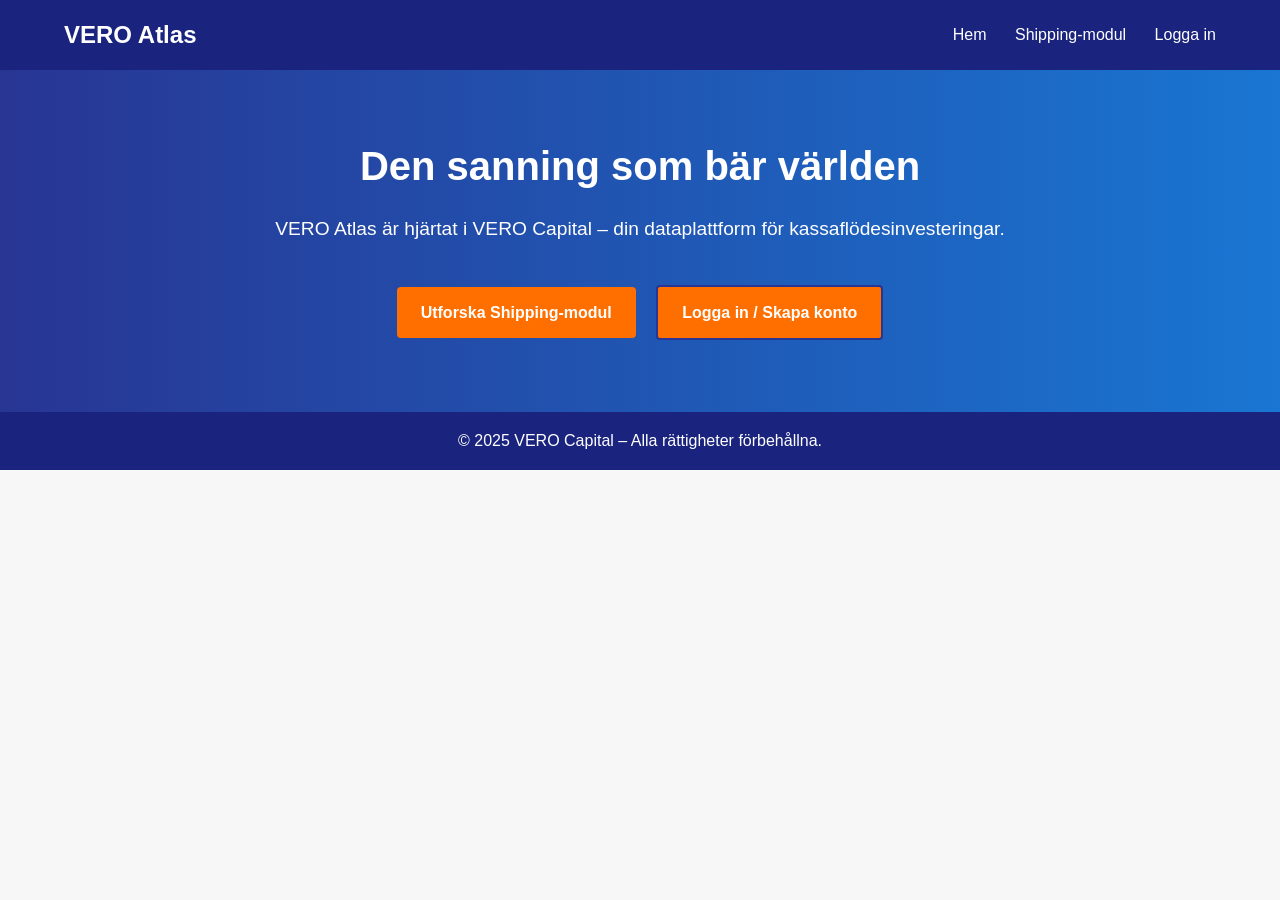
==== index.html @ 8de1c1ee "Add files via upload" ====
<!DOCTYPE html>
<html lang="en">
<head>
    <meta charset="UTF-8">
    <meta http-equiv="X-UA-Compatible" content="IE=edge">
    <meta name="viewport" content="width=device-width, initial-scale=1.0">
    <title>VERO Atlas</title>
    <link rel="stylesheet" href="styles.css">
</head>
<body>
    <header>
        <div class="container nav-bar">
            <div class="logo">VERO Atlas</div>
            <nav>
                <a href="index.html">Hem</a>
                <a href="shipping.html">Shipping-modul</a>
                <a href="login.html">Logga in</a>
            </nav>
        </div>
    </header>

    <main class="hero">
        <div class="container">
            <h1>Den sanning som bär världen</h1>
            <p>VERO Atlas är hjärtat i VERO Capital – din dataplattform för kassaflödesinvesteringar.</p>
            <div class="buttons">
                <a href="shipping.html" class="btn">Utforska Shipping-modul</a>
                <a href="login.html" class="btn btn-secondary">Logga in / Skapa konto</a>
            </div>
        </div>
    </main>

    <footer>
        <div class="container">
            <p>&copy; 2025 VERO Capital – Alla rättigheter förbehållna.</p>
        </div>
    </footer>
</body>
</html>
---- styles.css ----
/* Global styles */
* {
    margin: 0;
    padding: 0;
    box-sizing: border-box;
}

body {
    font-family: Arial, sans-serif;
    line-height: 1.6;
    background-color: #f7f7f7;
    color: #333;
}

.container {
    width: 90%;
    max-width: 1200px;
    margin: 0 auto;
}

/* Navigation */
header {
    background-color: #1a237e;
    color: #fff;
}

.nav-bar {
    display: flex;
    justify-content: space-between;
    align-items: center;
    padding: 1rem 0;
}

.logo {
    font-size: 1.5rem;
    font-weight: bold;
}

nav a {
    color: #fff;
    margin-left: 1.5rem;
    text-decoration: none;
    font-weight: 500;
}

nav a.active,
nav a:hover {
    text-decoration: underline;
}

/* Hero section */
.hero {
    background-image: linear-gradient(to right, #283593, #1976d2);
    color: #fff;
    padding: 4rem 0;
    text-align: center;
}

.hero h1 {
    font-size: 2.5rem;
    margin-bottom: 1rem;
}

.hero p {
    font-size: 1.2rem;
    margin-bottom: 2rem;
}

.buttons .btn {
    display: inline-block;
    padding: 0.8rem 1.5rem;
    margin: 0.5rem;
    border-radius: 4px;
    background-color: #ff6f00;
    color: #fff;
    text-decoration: none;
    font-weight: bold;
    transition: background-color 0.3s ease;
}

.buttons .btn:hover {
    background-color: #e65100;
}

.btn-secondary {
    background-color: #ffffff;
    color: #283593;
    border: 2px solid #283593;
}

.btn-secondary:hover {
    background-color: #f3f3f3;
}

/* Auth forms */
.auth {
    padding: 3rem 0;
    text-align: center;
}

.auth h2 {
    margin-bottom: 1rem;
}

.auth-form {
    width: 100%;
    max-width: 400px;
    margin: 0 auto;
    background-color: #fff;
    padding: 2rem;
    border-radius: 8px;
    box-shadow: 0 2px 4px rgba(0,0,0,0.1);
}

.auth-form label {
    display: block;
    margin-bottom: 0.5rem;
    font-weight: bold;
    text-align: left;
}

.auth-form input {
    width: 100%;
    padding: 0.5rem;
    margin-bottom: 1rem;
    border: 1px solid #ccc;
    border-radius: 4px;
}

.auth-form .btn {
    width: 100%;
    padding: 0.7rem;
    background-color: #283593;
    color: #fff;
    border: none;
    border-radius: 4px;
    cursor: pointer;
    font-weight: bold;
}

.auth-form .btn:hover {
    background-color: #1a237e;
}

.auth-form .small {
    margin-top: 1rem;
    font-size: 0.85rem;
}

/* Dashboard */
.dashboard {
    padding: 2rem 0;
}

.dashboard h2 {
    margin-bottom: 1rem;
    color: #1a237e;
}

.table-section, .charts-section {
    margin-bottom: 2rem;
}

.data-table {
    width: 100%;
    border-collapse: collapse;
    margin-top: 1rem;
}

.data-table th, .data-table td {
    border: 1px solid #ddd;
    padding: 0.6rem;
    text-align: center;
}

.data-table th {
    background-color: #e8eaf6;
    color: #1a237e;
    font-weight: bold;
}

.data-table tr:nth-child(even) {
    background-color: #f5f5f5;
}

.chart {
    margin-top: 1rem;
    background-color: #fff;
    padding: 1rem;
    border-radius: 8px;
    box-shadow: 0 2px 4px rgba(0,0,0,0.1);
}

.chart img {
    width: 100%;
    height: auto;
    border-radius: 4px;
}

.chart h4 {
    margin-bottom: 0.5rem;
    color: #283593;
}

/* Footer */
footer {
    background-color: #1a237e;
    color: #fff;
    padding: 1rem 0;
    text-align: center;
}
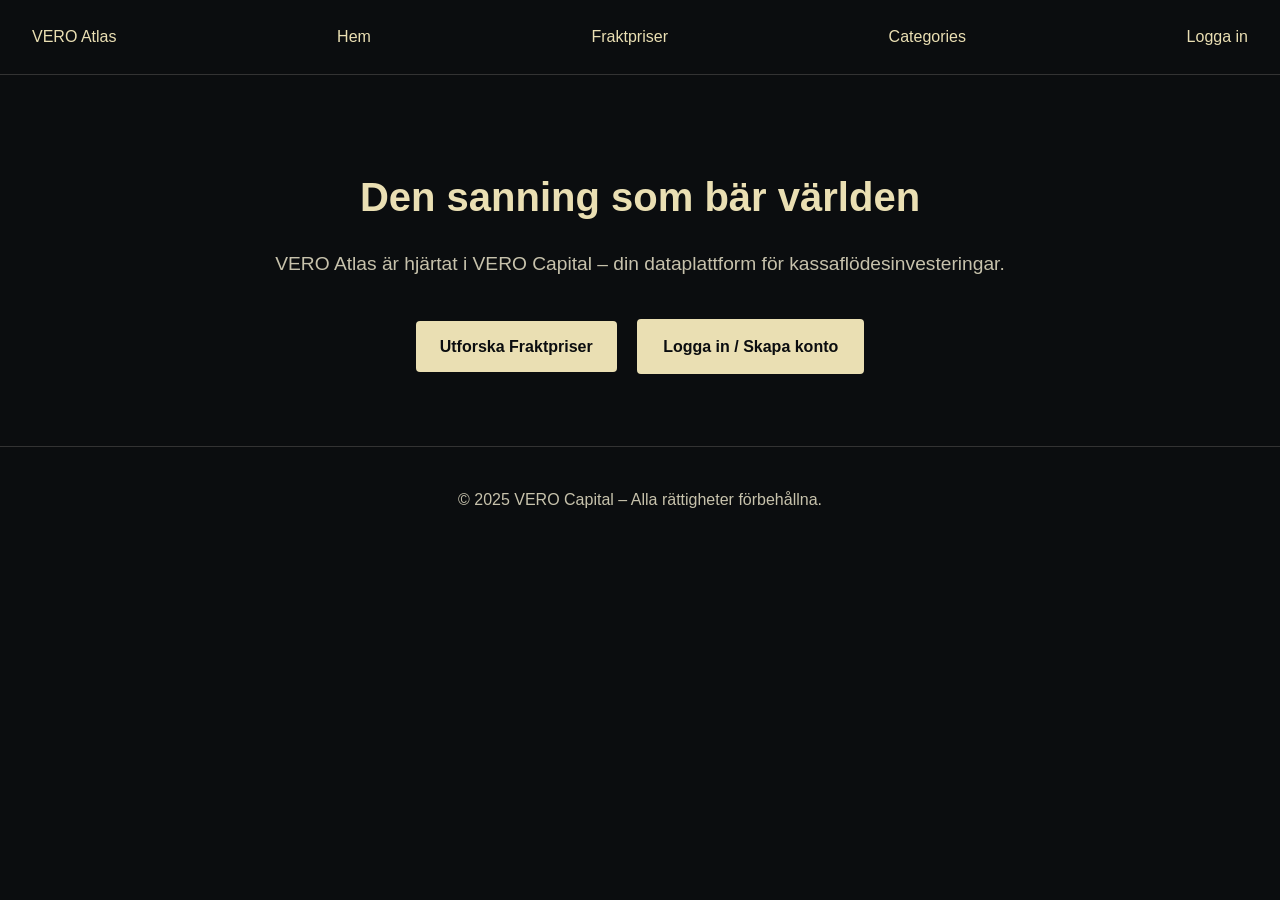
==== commit 24fe7898: "Update index nav and hero to use Fraktpriser" ====
--- a/index.html
+++ b/index.html
@@ -11,9 +11,9 @@
     <header>
         <div class="container nav-bar">
             <div class="logo">VERO Atlas</div>
-            <nav>
-                <a href="index.html">Hem</a>
-                <a href="shipping.html">Shipping-modul</a>
+                  <a href="index.html" class="active">Hem</a>
+                      <a href="fraktpriser.html">Fraktpriser</a>
+                            <a href="categories.html">Categories</a>
                 <a href="login.html">Logga in</a>
             </nav>
         </div>
@@ -24,7 +24,7 @@
             <h1>Den sanning som bär världen</h1>
             <p>VERO Atlas är hjärtat i VERO Capital – din dataplattform för kassaflödesinvesteringar.</p>
             <div class="buttons">
-                <a href="shipping.html" class="btn">Utforska Shipping-modul</a>
+                        <a href="fraktpriser.html" class="btn">Utforska Fraktpriser</a>
                 <a href="login.html" class="btn btn-secondary">Logga in / Skapa konto</a>
             </div>
         </div>
--- a/styles.css
+++ b/styles.css
@@ -1,212 +1,248 @@
-/* Global styles */
-* {
-    margin: 0;
-    padding: 0;
-    box-sizing: border-box;
+/*
+ * VERO Atlas dark theme
+ *
+ * This stylesheet uses the black and beige colour palette derived from the
+ * VERO logo. It applies minimalistic design principles: dark backgrounds,
+ * subtle borders and neutral fonts. Accent colours are used sparingly for
+ * interactive elements like buttons and section headings.
+ */
+
+:root {
+  --brand-bg: #0b0d0f;
+  --brand-fg: #eadfb3;
+  --brand-muted: #c7c2ac;
+  --brand-primary: #eadfb3;
+  --brand-border: #333333;
 }
 
 body {
-    font-family: Arial, sans-serif;
-    line-height: 1.6;
-    background-color: #f7f7f7;
-    color: #333;
-}
-
-.container {
-    width: 90%;
-    max-width: 1200px;
-    margin: 0 auto;
-}
-
-/* Navigation */
+  margin: 0;
+  font-family: 'Segoe UI', Tahoma, sans-serif;
+  background-color: var(--brand-bg);
+  color: var(--brand-fg);
+  line-height: 1.6;
+}
+
 header {
-    background-color: #1a237e;
-    color: #fff;
+  background-color: var(--brand-bg);
+  padding: 1.5rem 2rem;
+  display: flex;
+  justify-content: space-between;
+  align-items: center;
+  border-bottom: 1px solid var(--brand-border);
+}
+
+header a {
+  color: var(--brand-fg);
+  text-decoration: none;
+  font-weight: 500;
 }
 
 .nav-bar {
-    display: flex;
-    justify-content: space-between;
-    align-items: center;
-    padding: 1rem 0;
-}
-
-.logo {
-    font-size: 1.5rem;
-    font-weight: bold;
+  width: 100%;
+  display: flex;
+  justify-content: space-between;
+  align-items: center;
 }
 
 nav a {
-    color: #fff;
-    margin-left: 1.5rem;
-    text-decoration: none;
-    font-weight: 500;
-}
-
-nav a.active,
-nav a:hover {
-    text-decoration: underline;
-}
-
-/* Hero section */
+  color: var(--brand-fg);
+  margin-left: 1.5rem;
+  text-decoration: none;
+  font-weight: 500;
+  transition: color 0.3s ease;
+}
+
+nav a:hover,
+nav a.active {
+  color: var(--brand-primary);
+  text-decoration: underline;
+}
+
 .hero {
-    background-image: linear-gradient(to right, #283593, #1976d2);
-    color: #fff;
-    padding: 4rem 0;
-    text-align: center;
+  text-align: center;
+  padding: 4rem 2rem;
+  background-color: var(--brand-bg);
 }
 
 .hero h1 {
-    font-size: 2.5rem;
-    margin-bottom: 1rem;
+  font-size: 2.5rem;
+  margin-bottom: 1rem;
+  color: var(--brand-primary);
 }
 
 .hero p {
-    font-size: 1.2rem;
-    margin-bottom: 2rem;
+  font-size: 1.2rem;
+  margin-bottom: 2rem;
+  color: var(--brand-muted);
 }
 
 .buttons .btn {
-    display: inline-block;
-    padding: 0.8rem 1.5rem;
-    margin: 0.5rem;
-    border-radius: 4px;
-    background-color: #ff6f00;
-    color: #fff;
-    text-decoration: none;
-    font-weight: bold;
-    transition: background-color 0.3s ease;
+  display: inline-block;
+  padding: 0.8rem 1.5rem;
+  margin: 0.5rem;
+  border-radius: 4px;
+  background-color: var(--brand-primary);
+  color: #0b0d0f;
+  text-decoration: none;
+  font-weight: bold;
+  transition: background-color 0.3s ease;
 }
 
 .buttons .btn:hover {
-    background-color: #e65100;
-}
-
+  background-color: #d5c89a;
+}
+
+/* Secondary buttons use an outlined style */
 .btn-secondary {
-    background-color: #ffffff;
-    color: #283593;
-    border: 2px solid #283593;
+  background-color: transparent;
+  color: var(--brand-primary);
+  border: 2px solid var(--brand-primary);
+  padding: 0.8rem 1.5rem;
+  margin: 0.5rem;
+  border-radius: 4px;
+  text-decoration: none;
+  font-weight: bold;
+  transition: background-color 0.3s ease, color 0.3s ease;
 }
 
 .btn-secondary:hover {
-    background-color: #f3f3f3;
-}
-
-/* Auth forms */
+  background-color: #d5c89a;
+  color: #0b0d0f;
+  border-color: #d5c89a;
+}
+
+/* Authentication forms */
 .auth {
-    padding: 3rem 0;
-    text-align: center;
-}
-
-.auth h2 {
-    margin-bottom: 1rem;
+  padding: 3rem 0;
+  text-align: center;
 }
 
 .auth-form {
-    width: 100%;
-    max-width: 400px;
-    margin: 0 auto;
-    background-color: #fff;
-    padding: 2rem;
-    border-radius: 8px;
-    box-shadow: 0 2px 4px rgba(0,0,0,0.1);
+  width: 100%;
+  max-width: 400px;
+  margin: 0 auto;
+  background-color: #121212;
+  padding: 2rem;
+  border-radius: 8px;
+  box-shadow: 0 2px 4px rgba(0, 0, 0, 0.3);
 }
 
 .auth-form label {
-    display: block;
-    margin-bottom: 0.5rem;
-    font-weight: bold;
-    text-align: left;
+  display: block;
+  margin-bottom: 0.5rem;
+  font-weight: bold;
+  text-align: left;
+  color: var(--brand-muted);
 }
 
 .auth-form input {
-    width: 100%;
-    padding: 0.5rem;
-    margin-bottom: 1rem;
-    border: 1px solid #ccc;
-    border-radius: 4px;
+  width: 100%;
+  padding: 0.5rem;
+  margin-bottom: 1rem;
+  border: 1px solid var(--brand-border);
+  border-radius: 4px;
+  background-color: #1d1d1d;
+  color: var(--brand-fg);
 }
 
 .auth-form .btn {
-    width: 100%;
-    padding: 0.7rem;
-    background-color: #283593;
-    color: #fff;
-    border: none;
-    border-radius: 4px;
-    cursor: pointer;
-    font-weight: bold;
+  width: 100%;
+  padding: 0.7rem;
+  background-color: var(--brand-bg);
+  color: var(--brand-primary);
+  border: none;
+  border-radius: 4px;
+  cursor: pointer;
+  font-weight: bold;
+  transition: background-color 0.3s ease;
 }
 
 .auth-form .btn:hover {
-    background-color: #1a237e;
+  background-color: #333;
 }
 
 .auth-form .small {
-    margin-top: 1rem;
-    font-size: 0.85rem;
-}
-
-/* Dashboard */
+  margin-top: 1rem;
+  font-size: 0.85rem;
+  color: var(--brand-muted);
+}
+
+/* Dashboard layout */
 .dashboard {
-    padding: 2rem 0;
+  padding: 2rem 0;
 }
 
 .dashboard h2 {
-    margin-bottom: 1rem;
-    color: #1a237e;
-}
-
-.table-section, .charts-section {
-    margin-bottom: 2rem;
+  margin-bottom: 1rem;
+  color: var(--brand-primary);
+}
+
+.table-section,
+.charts-section {
+  margin-bottom: 2rem;
 }
 
 .data-table {
-    width: 100%;
-    border-collapse: collapse;
-    margin-top: 1rem;
-}
-
-.data-table th, .data-table td {
-    border: 1px solid #ddd;
-    padding: 0.6rem;
-    text-align: center;
+  width: 100%;
+  border-collapse: collapse;
+  margin-top: 1rem;
+}
+
+.data-table th,
+.data-table td {
+  border: 1px solid var(--brand-border);
+  padding: 0.6rem;
+  text-align: right;
 }
 
 .data-table th {
-    background-color: #e8eaf6;
-    color: #1a237e;
-    font-weight: bold;
+  background-color: #1a1a1a;
+  color: var(--brand-fg);
+  font-weight: bold;
+}
+
+.data-table td:first-child,
+.data-table th:first-child {
+  text-align: left;
 }
 
 .data-table tr:nth-child(even) {
-    background-color: #f5f5f5;
+  background-color: #151515;
+}
+
+.card {
+  background-color: #121212;
+  border: 1px solid var(--brand-border);
+  border-radius: 8px;
+  padding: 1rem;
+  box-shadow: 0 2px 4px rgba(0, 0, 0, 0.4);
+  margin-bottom: 1.5rem;
 }
 
 .chart {
-    margin-top: 1rem;
-    background-color: #fff;
-    padding: 1rem;
-    border-radius: 8px;
-    box-shadow: 0 2px 4px rgba(0,0,0,0.1);
+  margin-top: 1rem;
+  background-color: #121212;
+  padding: 1rem;
+  border-radius: 8px;
+  box-shadow: 0 2px 4px rgba(0, 0, 0, 0.4);
 }
 
 .chart img {
-    width: 100%;
-    height: auto;
-    border-radius: 4px;
+  width: 100%;
+  height: auto;
+  border-radius: 4px;
 }
 
 .chart h4 {
-    margin-bottom: 0.5rem;
-    color: #283593;
-}
-
-/* Footer */
+  margin-bottom: 0.5rem;
+  color: var(--brand-primary);
+}
+
 footer {
-    background-color: #1a237e;
-    color: #fff;
-    padding: 1rem 0;
-    text-align: center;
-}
-
+  text-align: center;
+  background-color: var(--brand-bg);
+  color: var(--brand-muted);
+  padding: 1.5rem 0;
+  border-top: 1px solid var(--brand-border);
+}
